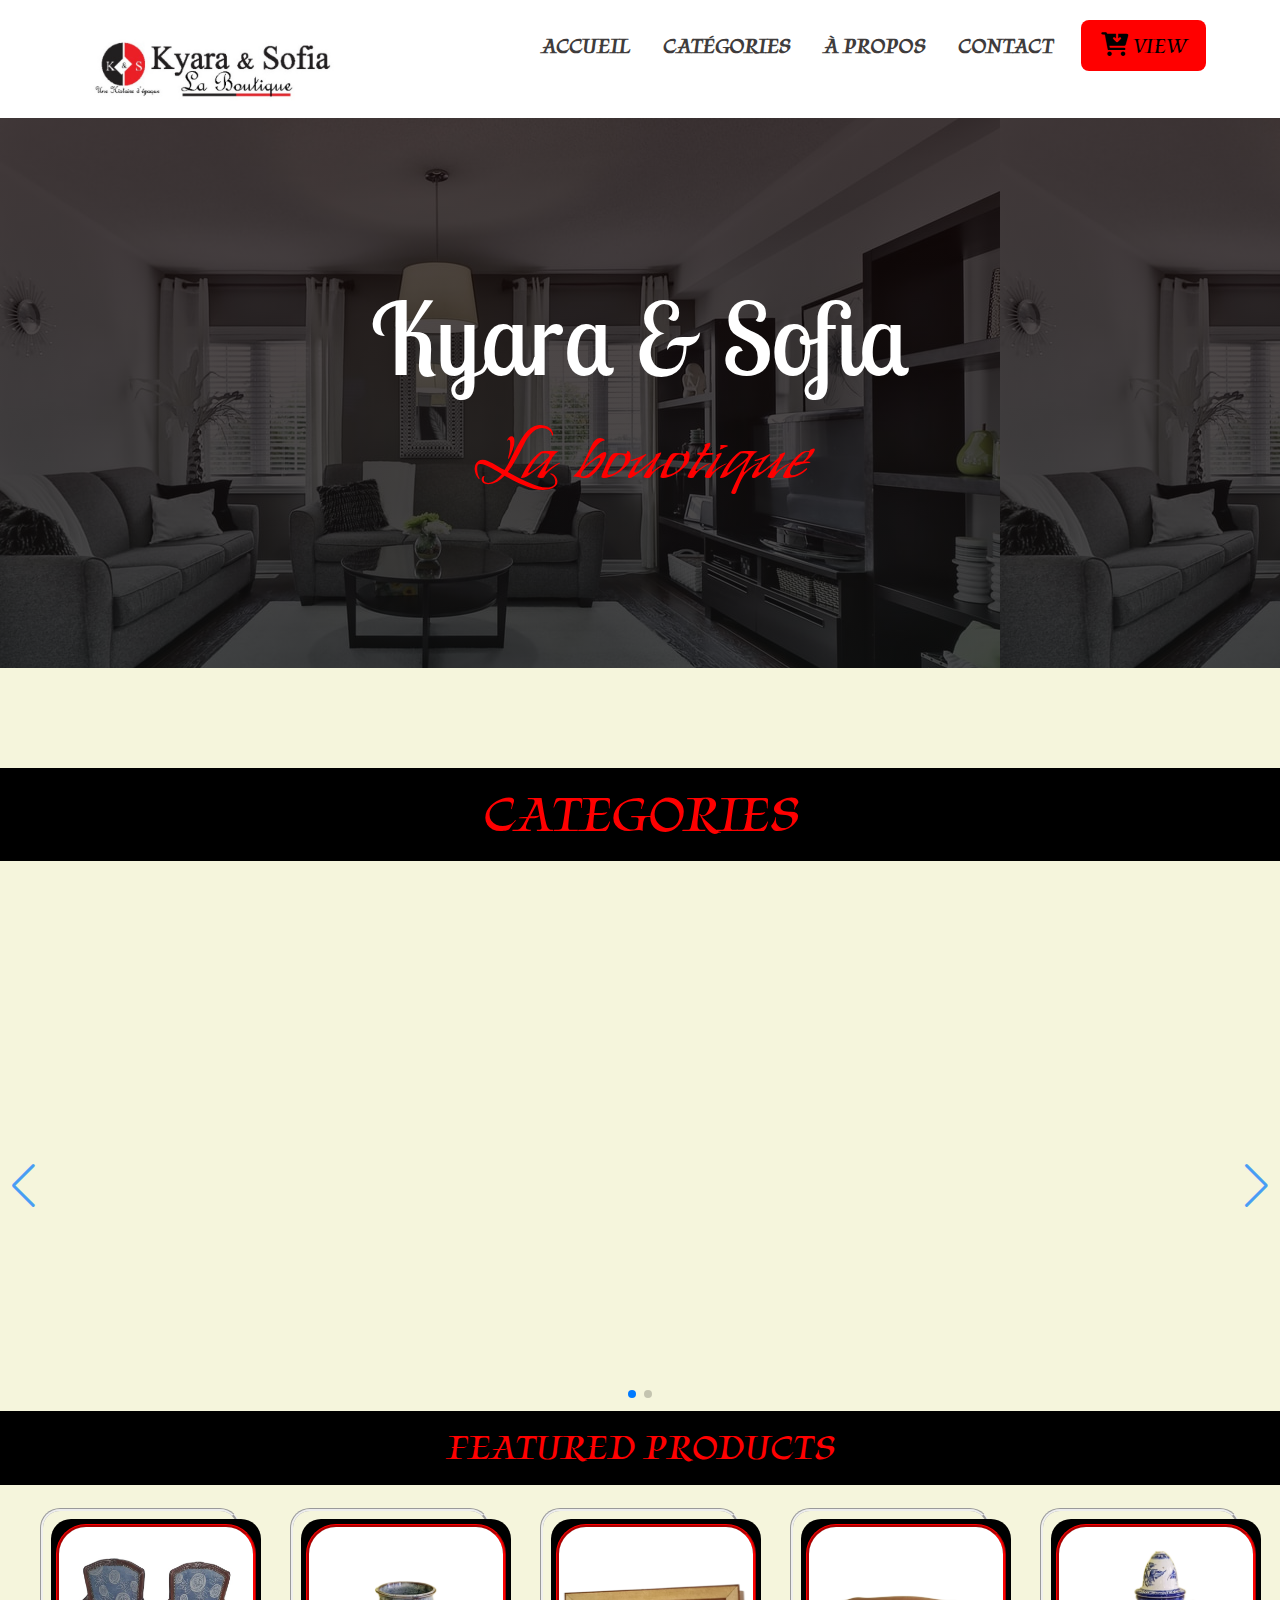
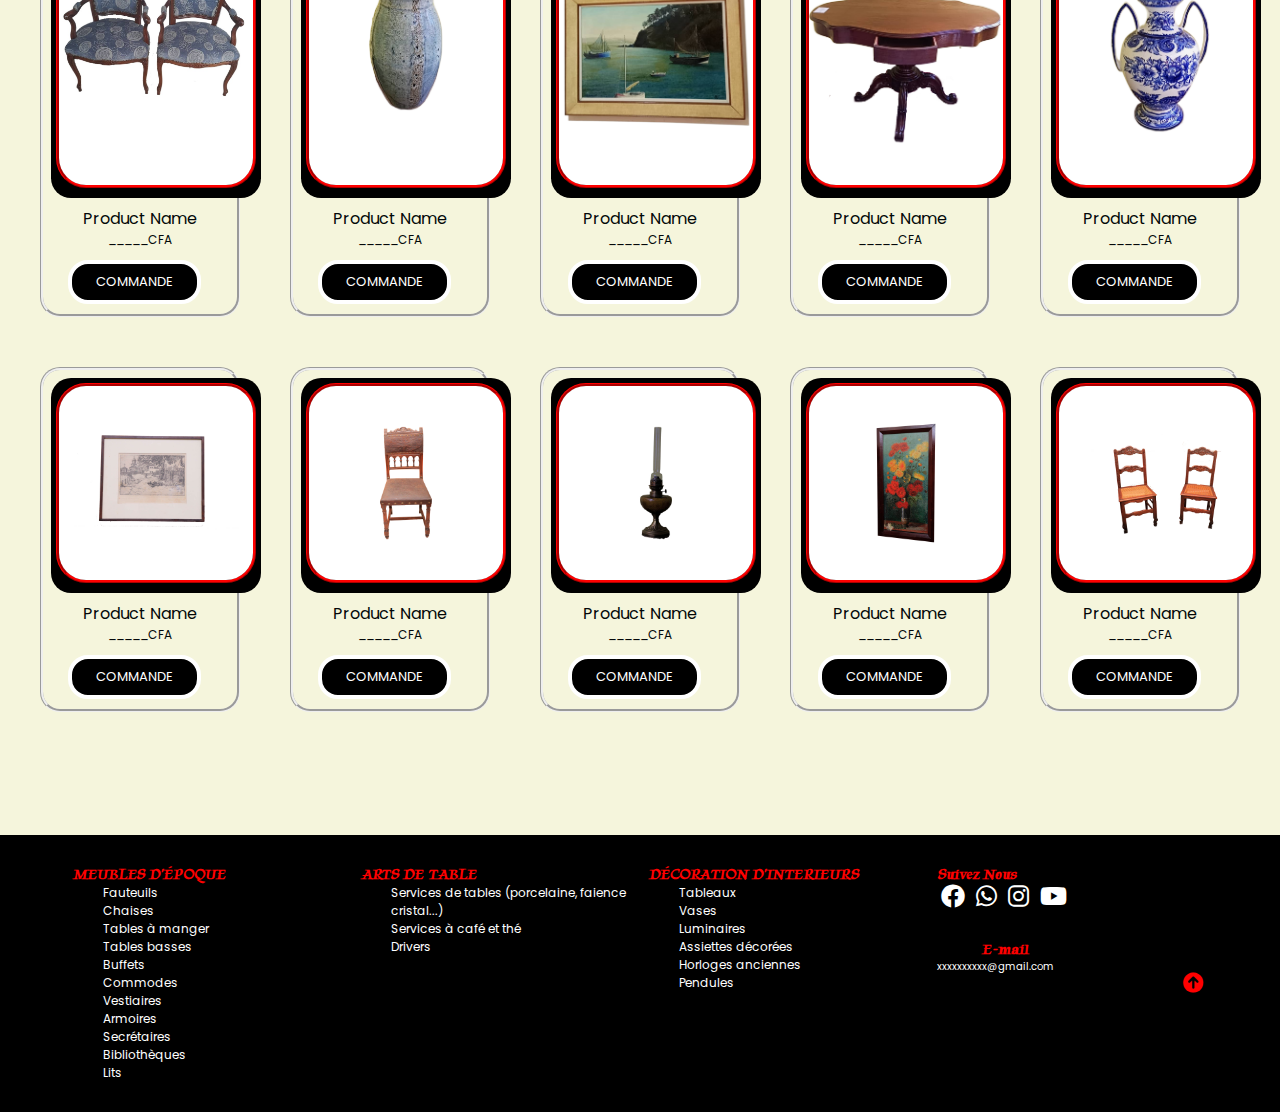
==== index.html @ edbf7913 "Updated Designs and created relevant pages" ====
<!DOCTYPE html>
<html lang="en"> 
<head>
    <meta charset="UTF-8">
    <meta http-equiv="X-UA-Compatible" content="IE=edge">
    <meta name="viewport" content="width=device-width, initial-scale=1.0">
    <title>kyara&Sofia</title>
    <link rel="preconnect" href="https://fonts.googleapis.com">
<link rel="preconnect" href="https://fonts.gstatic.com" crossorigin>
<link href="https://fonts.googleapis.com/css2?family=Tapestry&display=swap" rel="stylesheet">
    <link rel="preconnect" href="https://fonts.googleapis.com">
<link rel="preconnect" href="https://fonts.gstatic.com" crossorigin>
<link href="https://fonts.googleapis.com/css2?family=Lobster+Two:wght@700&family=My+Soul&display=swap" rel="stylesheet">
    <link rel="stylesheet" href="./css/globalStyles.css">
    <link href="./css/feat.css" rel="stylesheet">
      <!-- ===== Lightbox ===== -->
      <link rel="stylesheet" type="text/css" href="css/lightbox.min.css">
      <script type="text/javascript" src="js/lightbox-plus-jquery.min.js"></script>
     <!-- Font Awesome Icons -->
     <link rel="stylesheet" href="./css/all.css">
     <link rel="stylesheet" href="https://cdnjs.cloudflare.com/ajax/libs/font-awesome/4.7.0/css/font-awesome.min.css">
      <!-- ===== Link Swiper's CSS ===== -->
      <link rel="stylesheet" href="https://unpkg.com/swiper/swiper-bundle.min.css"/>

      <!-- ===== Fontawesome CDN Link ===== -->
      <link rel="stylesheet" href="https://cdnjs.cloudflare.com/ajax/libs/font-awesome/6.0.0-beta3/css/all.min.css"/>
    <!-- Font Awesome Icons -->
     <!-- aos library css  -->
  <link rel="stylesheet" href="https://unpkg.com/aos@next/dist/aos.css" />


</head>
<body>
    <div class="nav">
        <div class="container">
            <div class="nav__wrapper">
                <a href="index.html">
                    <img src="./img/logo.jpg" alt="anne shop">
                </a>
                <!-- /*-======================== navigation styling====================================== */ -->
                <nav>
                    <div class="nav__icon">
                        <svg
                                xmlns="http://www.w3.org/2000/svg"
                                width="24"
                                height="24"
                                viewBox="0 0 24 24"
                                fill="none"
                                stroke="currentColor"
                                stroke-width="2"
                                stroke-linecap="round"
                                stroke-linejoin="round"
                                class="feather feather-menu">
                                <line x1="3" y1="12" x2="21" y2="12" />
                                <line x1="3" y1="6" x2="21" y2="6" />
                                <line x1="3" y1="18" x2="21" y2="18" />
                       </svg>
                    </div>
                    <div class="nav__bgOverlay" ></div>

                    <ul class="nav__list" >


                    <div class="nav__close">
                        <svg
                                xmlns="http://www.w3.org/2000/svg"
                                width="24"
                                height="24"
                                viewBox="0 0 24 24"
                                fill="none"
                                stroke="currentColor"
                                stroke-width="2"
                                stroke-linecap="round"
                                stroke-linejoin="round"
                                class="feather feather-x">
                                <line x1="18" y1="6" x2="6" y2="18" />
                                <line x1="6" y1="6" x2="18" y2="18" />
                                </svg>
                    </div> 
                    <div class="nav__list__wrapper">
                       
                            <li><a href="index.html" class="nav__link">ACCUEIL</a></li>
                            <li><a href="categories.html" class="nav__link">CATÉGORIES</a></li>
                            <li><a href="about.html" class="nav__link">À PROPOS</a></li>
                            <li><a href="contact.html" class="nav__link">CONTACT</a></li>
                            <li><a href="./commande.html" class="btn primary-btn"><i class="fa fa-cart-arrow-down"style='font-size:24px'></i>&nbsp;VIEW</a></li>
                        
                    </div> 
                </ul>
                </nav>
            </div>
        </div>
    </div>
    <!-- <!-======================== navigation styling====================================== > -->
    


    <!-- ----------x---------- house--------x-------- -->
    <div class="body1">
      <div class="house" data-aos="fade-down"
      data-aos-easing="linear"
      data-aos-duration="1000">
      <p class="head">Kyara & Sofia</p>
      <p class="body"> La bouotique</p>
      
          
    </div>
  </div>
  

    <!-- ----------x---------- house --------x-------- -->


    
    <!-- ----------x---------- Blog Carousel --------x-------- -->

    <div class="cat-title">CATEGORIES</div> 
    <div class="space"></div>
    <section>
    
        <div class="swiper mySwiper container">
          <div class="swiper-wrapper content">
    
            <div class="swiper-slide card" data-aos="fade-right">
              <div class="card-content" >
                <div class="image" >
                  <img src="./pics/chairs/65.jpg" alt="">
                </div>
    
                <div class="media-icons">
                  <a href="commande.html"> <i class="fab fa-facebook" style='font-size:24px'></i></a> 
                  <a href="commande.html"></a><i class="fab fa-twitter" style='font-size:24px'></i></a> 
                 <a href="commande.html"><i class="fab fa-github" style='font-size:24px'></i></a> 
                </div>
    
                <div class="name-profession">
                  <a href="category-chairs.html"><span style="color: black;" class="name">FURNITURE</span></a>
                </div>
    
                <div class="rating">
                  <i class="fas fa-star"></i>
                  <i class="fas fa-star"></i>
                  <i class="fas fa-star"></i>
                  <i class="far fa-star"></i>
                  <i class="far fa-star"></i>
                </div>
    
                <div class="button">
                <a href="category-chairs.html"><i class="fa fa-cart-arrow-down"style='font-size:20px'></i>&nbsp;VIEW</a>
                </div>
              </div>
            </div>
            
            <div class="swiper-slide card" data-aos="fade-right">
              <div class="card-content" >
                <div class="image" >
                  <img src="./pics/vase/1.jpg" alt="">
                </div>
    
                <div class="media-icons">
                  <a href="commande.html"> <i class="fab fa-facebook" style='font-size:24px'></i></a> 
                  <a href="commande.html"></a><i class="fab fa-twitter" style='font-size:24px'></i></a> 
                 <a href="commande.html"><i class="fab fa-github" style='font-size:24px'></i></a> 
                </div>
    
                <div class="name-profession">
                  <a href="category-vase.html"><span style="color: black;" class="name">VASE</span></a>
                </div>
    
                <div class="rating">
                  <i class="fas fa-star"></i>
                  <i class="fas fa-star"></i>
                  <i class="fas fa-star"></i>
                  <i class="far fa-star"></i>
                  <i class="far fa-star"></i>
                </div>
    
                <div class="button">
                <a href="category-vase.html"><i class="fa fa-cart-arrow-down"style='font-size:20px'></i>&nbsp;VIEW</a>
                </div>
              </div>
            </div>


            <div class="swiper-slide card" data-aos="fade-right">
              <div class="card-content" >
                <div class="image" >
                  <img src="./pics/frames/41.jpg" alt="">
                </div>
    
                <div class="media-icons">
                  <a href="commande.html"> <i class="fab fa-facebook" style='font-size:24px'></i></a> 
                  <a href="commande.html"></a><i class="fab fa-twitter" style='font-size:24px'></i></a> 
                 <a href="commande.html"><i class="fab fa-github" style='font-size:24px'></i></a> 
                </div>
    
                <div class="name-profession">
                  <a href="category-frame.html"><span style="color: black;" class="name">WALL FRAMES</span></a>
                </div>
    
                <div class="rating">
                  <i class="fas fa-star"></i>
                  <i class="fas fa-star"></i>
                  <i class="fas fa-star"></i>
                  <i class="far fa-star"></i>
                  <i class="far fa-star"></i>
                </div>
    
                <div class="button">
                <a href="category-frame.html"><i class="fa fa-cart-arrow-down"style='font-size:20px'></i>&nbsp;VIEW</a>
                </div>
              </div>
            </div>


            <div class="swiper-slide card" data-aos="fade-right">
              <div class="card-content" >
                <div class="image" >
                  <img src="./img/FURNITURE 6.png" alt="">
                </div>
    
                <div class="media-icons">
                  <a href="commande.html"> <i class="fab fa-facebook" style='font-size:24px'></i></a> 
                  <a href="commande.html"></a><i class="fab fa-twitter" style='font-size:24px'></i></a> 
                 <a href="commande.html"><i class="fab fa-github" style='font-size:24px'></i></a> 
                </div>
    
                <div class="name-profession">
                  <a href="category-chairs.html"><span style="color: black;" class="name">CHAIRS</span></a>
                </div>
    
                <div class="rating">
                  <i class="fas fa-star"></i>
                  <i class="fas fa-star"></i>
                  <i class="fas fa-star"></i>
                  <i class="far fa-star"></i>
                  <i class="far fa-star"></i>
                </div>
    
                <div class="button">
                <a href="category-chairs.html"><i class="fa fa-cart-arrow-down"style='font-size:20px'></i>&nbsp;VIEW</a>
                </div>
              </div>
            </div>


            <div class="swiper-slide card" data-aos="fade-right">
              <div class="card-content" >
                <div class="image" >
                  <img src="./img/vase 5.png" alt="">
                </div>
    
                <div class="media-icons">
                  <a href="commande.html"> <i class="fab fa-facebook" style='font-size:24px'></i></a> 
                  <a href="commande.html"></a><i class="fab fa-twitter" style='font-size:24px'></i></a> 
                 <a href="commande.html"><i class="fab fa-github" style='font-size:24px'></i></a> 
                </div>
    
                <div class="name-profession">
                  <a href="category-vase.html"><span style="color: black;" class="name">VASE</span></a>
                </div>
    
                <div class="rating">
                  <i class="fas fa-star"></i>
                  <i class="fas fa-star"></i>
                  <i class="fas fa-star"></i>
                  <i class="far fa-star"></i>
                  <i class="far fa-star"></i>
                </div>
    
                <div class="button">
                <a href="category-vase.html"><i class="fa fa-cart-arrow-down"style='font-size:20px'></i>&nbsp;VIEW</a>
                </div>
              </div>
            </div>

            <div class="swiper-slide card" data-aos="fade-right">
              <div class="card-content" >
                <div class="image" >
                  <img src="./pics/frames/29.jpg" alt="">
                </div>
    
                <div class="media-icons">
                  <a href="commande.html"> <i class="fab fa-facebook" style='font-size:24px'></i></a> 
                  <a href="commande.html"></a><i class="fab fa-twitter" style='font-size:24px'></i></a> 
                 <a href="commande.html"><i class="fab fa-github" style='font-size:24px'></i></a> 
                </div>
    
                <div class="name-profession">
                  <a href="category-frame.html"><span style="color: black;" class="name">WALL FRAME</span></a>
                </div>
    
                <div class="rating">
                  <i class="fas fa-star"></i>
                  <i class="fas fa-star"></i>
                  <i class="fas fa-star"></i>
                  <i class="far fa-star"></i>
                  <i class="far fa-star"></i>
                </div>
    
                <div class="button">
                <a href="category-frame.html"><i class="fa fa-cart-arrow-down"style='font-size:20px'></i>&nbsp;VIEW</a>
                </div>
              </div>
            </div>

    
          </div>
        </div>
    
        <div class="swiper-button-next"></div>
          <div class="swiper-button-prev"></div>
          <div class="swiper-pagination"></div>
      </section>
<div></div>




    <!-- ----------x---------- Featured Products Carousel --------x-------- -->

  <div class="cat-featuredProducts">FEATURED PRODUCTS</div> 
  

  <section class="section1">
      
      <div class="category">

        <div class="product">
           <div class="image">
           <a href="./img/chair2.jpeg" data-lightbox="myGallery"><img src="./img/chair2.jpeg" alt="pic 1"></a>
            </div>
            <div class="productID" >Product Name</div>
            <div class="product-price">_____CFA</div>
            
            <div><a href="./commande.html" class="product-button">COMMANDE</a></div>
        </div>
        <div class="product">
          <div class="image">
          <a href="./img/vase4.png" data-lightbox="myGallery"><img src="./img/vase4.png" alt="pic 1"></a>
           </div>
           <div class="productID" >Product Name</div>
           <div class="product-price">_____CFA</div>
           
           <div><a href="./commande.html" class="product-button">COMMANDE</a></div>
        </div>        
        <div class="product">
            <div class="image">
            <a href="./img/tableau 8.png" data-lightbox="myGallery"><img src="./img/tableau 8.png" alt="pic 1"></a>
            </div>
            <div class="productID" >Product Name</div>
            <div class="product-price">_____CFA</div>
            
            <div><a href="./commande.html" class="product-button">COMMANDE</a></div>
        </div>        
        <div class="product">
          <div class="image">
          <a href="./img/FURNITURE 3.png" data-lightbox="myGallery"><img src="./img/FURNITURE 3.png" alt="pic 1"></a>
          </div>
          <div class="productID" >Product Name</div>
          <div class="product-price">_____CFA</div>
          
          <div><a href="./commande.html" class="product-button">COMMANDE</a></div>
        </div>        
        <div class="product">
          <div class="image">
          <a href="./img/vase 5.png" data-lightbox="myGallery"><img src="./img/vase 5.png" alt="pic 1"></a>
          </div>
          <div class="productID" >Product Name</div>
          <div class="product-price">_____CFA</div>
          
          <div><a href="./commande.html" class="product-button">COMMANDE</a></div>
        </div>        
        <div class="product">
          <div class="image">
          <a href="./pics/frames/10.jpg" data-lightbox="myGallery"><img src="./pics/frames/10.jpg" alt="pic 1"></a>
          </div>
          <div class="productID" >Product Name</div>
          <div class="product-price">_____CFA</div>
          
          <div><a href="./commande.html" class="product-button">COMMANDE</a></div>
        </div>        
        <div class="product">
          <div class="image">
          <a href="./pics/chairs/66.jpg" data-lightbox="myGallery"><img src="./pics/chairs/66.jpg" alt="pic 1"></a>
          </div>
          <div class="productID" >Product Name</div>
          <div class="product-price">_____CFA</div>
          
          <div><a href="./commande.html" class="product-button">COMMANDE</a></div>
        </div>        
        <div class="product">
          <div class="image">
          <a href="./pics/vase/48.jpg" data-lightbox="myGallery"><img src="./pics/vase/48.jpg" alt="pic 1"></a>
          </div>
          <div class="productID" >Product Name</div>
          <div class="product-price">_____CFA</div>
          
          <div><a href="./commande.html" class="product-button">COMMANDE</a></div>
        </div>        
        <div class="product">
          <div class="image">
          <a href="./pics/frames/21.jpg" data-lightbox="myGallery"><img src="./pics/frames/21.jpg" alt="pic 1"></a>
          </div>
          <div class="productID" >Product Name</div>
          <div class="product-price">_____CFA</div>
          
          <div><a href="./commande.html" class="product-button">COMMANDE</a></div>
        </div>
        <div class="product">
          <div class="image">
          <a href="./pics/chairs/69.jpg" data-lightbox="myGallery"><img src="./pics/chairs/69.jpg" alt="pic 1"></a>
          </div>
          <div class="productID" >Product Name</div>
          <div class="product-price">_____CFA</div>
          
          <div><a href="./commande.html" class="product-button">COMMANDE</a></div>
        </div>
        
      </div>
 
  </section>







<!-- -------------x------------- Footer --------------------x------------------- -->
    <footer class="footer">
        <div class="container">
            <div class="about-us" >
                <h2>MEUBLES D'ÉPOQUE</h2>
                <div>
                     <ul class="meubles">
                         <li>Fauteuils</li>
                         <li>Chaises</li>
                         <li>Tables  à manger</li>
                         <li>Tables basses</li>
                         <li>Buffets</li>
                         <li>Commodes</li>
                         <li>Vestiaires</li>
                         <li>Armoires </li>
                         <li>Secrétaires</li>
                         <li>Bibliothèques</li>
                         <li>Lits</li>
                     </ul>
               </div>
                
            </div>
            <div class="newsletter" >
                <h2>ARTS DE TABLE</h2>
                <ul>
                    <li>Services de tables (porcelaine, faience cristal...)</li>
                    <li>Services à café et thé  </li>
                    <li>Drivers</li>
                </ul>
            </div>
            <div class="instagram" >
                <h2>DÉCORATION D'INTERIEURS</h2>
                <div >
                   <ul>
                       <li>Tableaux</li>
                       <li>Vases</li>
                       <li>Luminaires</li>
                       <li>Assiettes décorées</li>
                       <li>Horloges anciennes</li>
                       <li>Pendules</li>
                   </ul>
                </div>
            </div>
            <div class="follow" >
                <h2>Suivez Nous</h2>
               
                <div>
                    <i class="fab fa-facebook" style='font-size:24px'></i>
                    <i class="fab fa-whatsapp"style='font-size:24px'></i>
                    <i class="fab fa-instagram" style='font-size:24px'></i>
                    <i class="fab fa-youtube" style='font-size:24px'></i>
                </div>
                <h2 class="email">E-mail</h2>
                <div>xxxxxxxxxx@gmail.com</div>
            </div>
        </div>
       
        <div class="move-up">
            <span style="color: black;"><i class="fa fa-arrow-circle-up fa-2x" style="color: red;"></i></span>
        </div>
    </footer>

    <!-- -------------x------------- Footer --------------------x------------------- -->
    
    <!-- Swiper JS -->
  <script src="https://unpkg.com/swiper/swiper-bundle.min.js"></script>

  <!-- Initialize Swiper -->
  <script src="https://unpkg.com/swiper/swiper-bundle.min.js"></script>

      <!-- aos scripts -->
      <script src="https://unpkg.com/aos@next/dist/aos.js"></script>
  <!-- Jquery Library file -->
  <script src="./js/Jquery3.4.1.min.js"></script>
  
    <script src="./js/index.js"></script>
      <!-- Swiper JS -->
  
</body>
</html>
---- css/globalStyles.css ----
@import url('https://fonts.googleapis.com/css2?family=Poppins:wght@500;600&family=Raleway:wght@400;500;600&display=swap');
html {
	font-size: 10px;
	
} 
body {
	background: beige;
	overflow-x: hidden;
	visibility: visible;
} 
section {
	padding: 100px 0;
}
@media only screen and (max-width: 767px) {
	section {
		padding: 50px 0;
	}
}
.container {
	max-width: 1200px;
	width: 90%;
	margin: 0 auto;
}
:root {
	--green-1: #26643b;
	--green-2: #a2de96;
	--lightGreen-1: #d6e5d8;
	--lightGreen-2: #f5fcf4;
	--black-1: #3b413a;
	--black-2: #3f3c3c;
	--black-3: #5b6359;
	--white-1: #e8e8e8;
}
img {
	width: 100%;
	height: 100%;
	object-fit: contain;
}
h1,
h2,
h3,
h4 {
	font-family: 'Tapestry', cursive;
}
p {
	font-family: Raleway;
	font-weight: 400;
	line-height: 1.4em;
	font-size: 1.8rem;
}
a {
	display: inline-block;
	text-decoration: none;
  
}
button{
  cursor: pointer;
}
 
div i {
  cursor: pointer;
}

button:hover{
  background-image: linear-gradient(90deg, 
  #00C0FF 0%, #FFCF00 49%, #FC4F4F 80%, 
  #00C0FF 100%);
  animation:slidebg 5s linear infinite;
color: black;
cursor: pointer;
}

/*-======================== navigation styling====================================== */
.nav{
    padding:0;
    padding-top: 2rem;
    position: sticky;
    z-index: 99;
    width: 100%;
    top: 0; 
    background: rgb(255, 255, 255);
    
}
.nav .container img{
	width: 30rem;
	
}
.nav__icon,
.nav__close,
.nav__bgOverlay {
	display: none;
} 
.nav__wrapper {
	display: flex;
	justify-content: space-between;
}
.nav__list li {
	display: inline-block;
	color: red;
  margin: 0 1rem;

}
.nav__list .nav__link {
	font-size: 20px;
  font-weight: 600;
	font-family: 'Tapestry', cursive;
	color: var(--black-2);
	padding: 0.5rem;
  
}


.nav__list li:hover .nav__link {
color: rgb(255, 30, 0) ;
}
.btn {
	color: var(--green-1);
	font-family: Poppins;
	font-weight: 300;
	border-radius: 8px;
	font-size: 2rem !important;
	padding: 1.2rem 2rem;
}
.btn:hover{
    background-image: linear-gradient(90deg, 
    #00C0FF 0%, #FFCF00 49%, #FC4F4F 80%, 
    #00C0FF 100%);
    animation:slidebg 5s linear infinite;
	color: black;
 }
.primary-btn {
	color: black;
	background: red;
  font-family: 'Tapestry', cursive;

}




@media only screen and (max-width: 768px) {
	.nav {
		position: sticky;
		/* overflow-x: scroll; */
	}
	.nav__icon {
		display: block;
	}
	.nav__icon svg,
	.nav__close svg {
	cursor: pointer;
		height: 30px;
		width: 30px;
	}
	.nav__close {
		display: block;
		position: absolute;
		color: red;
		right: 1rem;
		top: 1rem;
		cursor: pointer;
	}


    .nav__list {
		z-index: 1000;
		position: absolute; 
		left: 100%;
		top: 0;
		height: 100vh;
		width: 70%;
		background: var(--lightGreen-1);
		display: flex;
		align-items: center;
		justify-content: flex-end;
		padding-right: 2rem;
		transform: translate(0%);
		overflow: hidden;
		transition: 0.3s ease-in transform;
        margin-top : 2rem;
	}


    .nav__list.show { 
		transform: translate(-100%);
	}
    .nav__list li {
		display: block;
		text-align: right;
		margin-bottom: 2rem;
	}
    .nav__list a {
		font-size: 1.6rem;
	}


    .nav__bgOverlay {
		position: absolute;
		left: 0;
		top: 0;
		z-index: 1000;
		height: 100vh;
		width: 100%;
		background: rgba(18, 24, 14, 0.808);
		display: none;
	}
	


    

}


/* ==========================navigation styling================================================= */


/* <!-- ----------x---------- house--------x-------- --> */

.body1{
  height: 550px;
  max-width: 100%;
  background-image: linear-gradient(rgba(17, 4, 4, 0.75),rgba(14, 15, 15, 0.75)),url(./house.jpg);
  margin-top: 0;
  margin-bottom: 10em;


}


.body1  .house .head{
padding-top: 15rem;
  
  font-weight: 500px;
 font-size: 100px;
  text-align: center;
color:white;
font-family: 'Lobster Two', cursive;

}



.body1  .house .body{
  
  font-family: 'My Soul', cursive;
  font-size: 70px;
  color: red;
  text-align: center;
}


@media only screen and (max-width: 768px) {

.body1 .house .body{
  font-size: 50px;
}

.body1  .house .head{
  font-weight: 250px;
  font-size: 70px;
}

}
/* <!-- ----------x---------- house--------x-------- --> */




/* --------------- Blog Carousel ------------ */
/* === Google Font Import - Poppins === */
@import url('https://fonts.googleapis.com/css2?family=Poppins:wght@300;400;500;600;700&display=swap');

*{
  margin: 0;
  padding: 0;
  box-sizing: border-box;
  font-family: 'Poppins', sans-serif;
}


section{
  position: relative;  
  height: 450px;
  width: 100%;
  display: flex;
  align-items: center;

 
}



.swiper{
  width: 80%;
margin-top: 5em;
margin-bottom: 13rem;
 
}

.card{
  position: relative;
  background: #fff;
  border-radius: 20px;
  margin: 20px 0;
  
}

.card::before{
  content: "";
  position: absolute;
  height: 65%;
  width: 100%;
  background: #0c0a0a;
  border-radius: 20px 20px 0 0;
  
}

.card .card-content{
  display: flex;
  flex-direction: column;
  align-items: center;
  padding: 10px;
  position: relative;
  z-index: 100;
}

section .card .image{
  height: 245px;
  width: 200px;
  border-radius: 5%;
  
}

section .card .image img{
  height: 100%;
  width: 100%;
  object-fit: cover;
  border-radius: 50%;
  border: 3px solid #fff;
}

.card .media-icons{
  position: absolute;
  top: 10px;
  right: 20px;
  display: flex;
  flex-direction: column;
  align-items: center;
  
}

.card .media-icons i{
  color: #fff;
  opacity: 0.6;
  margin-top: 10px;
  transition: all 0.3s ease;
  cursor: pointer;
}

.card .media-icons i:hover{
  opacity: 1;
}

.card .name-profession{
  display: flex;
  flex-direction: column;
  align-items: center;
  margin-top: 15px;
 
} 

.name-profession .name{
  font-size: 20px;
  font-weight: 600;
  padding-top: 30px;
}

.name-profession .profession{
  font-size:15px;
  font-weight: 500;
}

.card .rating{
  display: flex;
  align-items: center;

  justify-content: center;
  margin-top: 5px;
}

.card .rating i{
  font-size: 18px;
  margin: 0 2px;
  color: #fc0404;
}

.card .button{
  width: 100%;
  display: flex;
  justify-content: space-around;
  margin-top: 20px;
}

.card .button a{
  background: #0b0b0c;
  outline: none;
  border: none;
  color: #fff;
  padding: 8px 22px;
  border-radius: 20px;
  font-size: 14px;
  justify-content: center;
  margin: auto;
  transition: all 0.3s ease;
  cursor: pointer;

}
.card .button a button{
  cursor: pointer;
}

.button button:hover{
  background: #030107;
}

.swiper-pagination{
  position: absolute;
  padding-top: 50px;
}

.swiper-pagination-bullet{
  height: 7px;
  width: 26px;
  border-radius: 25px;
  background: #09070c;
}

.swiper-button-next, .swiper-button-prev{
  opacity: 0.7;
  color: #07010e;
  transition: all 0.3s ease;
}
.swiper-button-next:hover, .swiper-button-prev:hover{
  opacity: 1;
  color: #06020c;
}


/* -------x------- Blog Carousel -----x------ */
/* ----------------- Footer --------------------- */

footer.footer{
  height: 100%;
  background: black;
  color: white;
  position: relative;
  margin-top: 30rem;
  /*margin-top: 150rem;*/
  bottom: 0;
}

footer.footer .container{
  display: grid;
  grid-template-columns: repeat(4,2fr);
}

footer.footer .container > div{
  flex-grow: 1;
  flex-basis: 0;
  padding: 3rem .9rem;
}

footer.footer .container h2{
  color: red;
font: size 15px;;
}


footer li{

font-size: 12px !important;
text-decoration: none;list-style: none;
padding-left: 3rem;
}



footer.footer .newsletter .form-element span{
  background: var(--sky);
  padding: .5rem .7rem;
  cursor: pointer;
}



footer.footer .follow div i{
  color: var(--white);
  padding: 0 .4rem;
}

footer.footer .rights{
  justify-content: center;
  font-family: var(--Josefin);
}

footer.footer .rights h4 a{
  color: var(--white);
}

footer.footer .move-up{
  position: absolute;
  right: 6%;
  top: 50%;
}

footer.footer .move-up span{
  color: var(--midnight);
}

footer.footer .move-up span:hover{
  color: var(--white);
  cursor: pointer;
}

.meubles li{

font-size: 1rem;
text-decoration: none;


}

@media only screen and (max-width: 520px){
  main .blog{
      height: 125vh;
  }

  .site-content .post-content > .post-image .post-info{
      display: none;
  }

  footer.footer .container > div{
      padding:  1rem .9rem !important;
      
  }

  footer .rights{
      padding: 0 1.4rem;
      text-align: center;
  }

  nav .toggle-collapse{
      width: 80% !important;
  }
  footer.footer .container{
    grid-template-columns: repeat(2, 1fr);
}

footer.footer .container > div{
  padding:  1rem .9rem !important;
}

footer .rights{
  padding: 0 1.4rem;
  text-align: center;
}

}
.email{
margin-top: 2em;
padding-left: 3em;
font-family: 'Tapestry', cursive;

}
.emaill{
font-size: 1rem;
}
/* ---------x------- Footer ----------x---------- */
---- css/feat.css ----
/* <!-- <!-======================== categories styling====================================== > --> */
.section{

    justify-content: center;
    margin-top: 100rem;
  }

.section1{

    justify-content: center;
    margin-top: 20rem;
  }

.section2{

    justify-content: center;
    margin-top: 65rem;
    margin-bottom: 65rem;
  }
  
  .category{
    display: grid;
    grid-template-columns: repeat(5, 1fr);
    grid-gap: 5rem;
    
  }
  
  
  .category .product .image img{
    border-radius: 30px;
    width: 200px;
    border-color: rgb(255, 0, 0);
    border-style: ridge;
  } 

  .category .product .product-price{
    color: #030809;
    font-size: 12px;
  }

.category .product .productID{
    color: #030809;
    font-size: 16px;
  }
  
  .category .product .frame_gallery .img {
    border-radius: 50px;
    border-color: red;
    width: 530px;
    padding: 50px;
  }

  .category .product{
    border-radius: 20px;
    width: 200px;
    border-style: groove;
   
  }

  .category .product-card{
    box-shadow: rgba(0, 0, 0, 0.24) 0px 3px 8px;
      width: 300px;
      background: #ecedef;
      padding: 40px;
      position: absolute;
      left: 50%;
      top: 50%;
      transform: translate(-50%,-50%);
      text-transform: uppercase;
      border-radius: 20px;
    }

    .product-card h1{
      font-size: 22px;
      margin-bottom: 4px;
    }
    .product-card p{
      font-size: 13px;
      color: #bbb;
    }

  .category .product .product-button{
    margin-left: auto;
    color: #ffffff;
    text-decoration: none;
    border: 4px solid;
    padding: 8px 24px;
    border-radius: 20px;
    transition: .4s linear;
    bottom: auto;
    font-size: small;
  }
  
  .category .product:hover{
    transform: scale(1.2);
  }
  
  section .category .product>div{
    text-align: center;
  }
  
  section .category .product div a{
    justify-content: center;
    text-decoration: none;
    background-color: black;
    border-radius: 20px;
    color: white;
    padding: .5rem;
    margin: 0.8em;
    
  }
  .vasespace{
    margin-bottom: 125rem;
  }
  .framespace{
    margin-bottom: 145rem;
  }
  .chairspace{
    margin-bottom: 0rem;
  }
  .space1{
    margin-top: 10rem;
  }
  .space{
      margin-bottom: 10rem;
  }
  .space2{
    margin-bottom: 5rem;
}
  
  section .category .product div a:hover{
    background-image: linear-gradient(90deg, 
    #00C0FF 0%, #FFCF00 49%, #FC4F4F 80%, 
    #00C0FF 100%);
    animation:slidebg 5s linear infinite;
  color: black;
  }


  .cat-title{
    position: sticky;
    font-size: 2rem;
    z-index: 99;
    text-align: center;
    color: rgb(255, 0, 0);
    font-family: 'Tapestry', cursive;
    background-color: black;
    padding: 1.5rem;
    margin-bottom: 0rem !important;
   
  }

  
  .cat-featuredProducts{
    position: relative;
    font-size: 3.5rem;
    text-align: center;
    color: rgb(255, 0, 0);
    font-family: 'Tapestry', cursive;
    background-color: black;
    padding: 1.5rem;
    margin-bottom: 0rem !important;
   
    
  }
  
  
  .price1{
    color: green;
    font-size: 1.5rem;
    margin: 0.4em;
  }
  
  
  
  .price2{
    color: rgb(251, 2, 2);
    text-decoration: line-through;
  }
  
  

  
  @media only screen and (max-width: 768px) {
    .category{
     
    display: grid;
    grid-template-columns: repeat(3, 1fr);
    grid-gap: 3rem;
    margin-top: 80rem;
    margin-bottom: 40rem;
  
    
    }
  
  
    .category .product .image img{
      border-radius: 20px;
      width: 100px;
     border-color: rgb(255, 0, 0);
      border-style: ridge;
    } 
    .category .product{
      border-radius: 20px;
   
      width: 160px;
      border-style: groove;
     
    }
    
  }
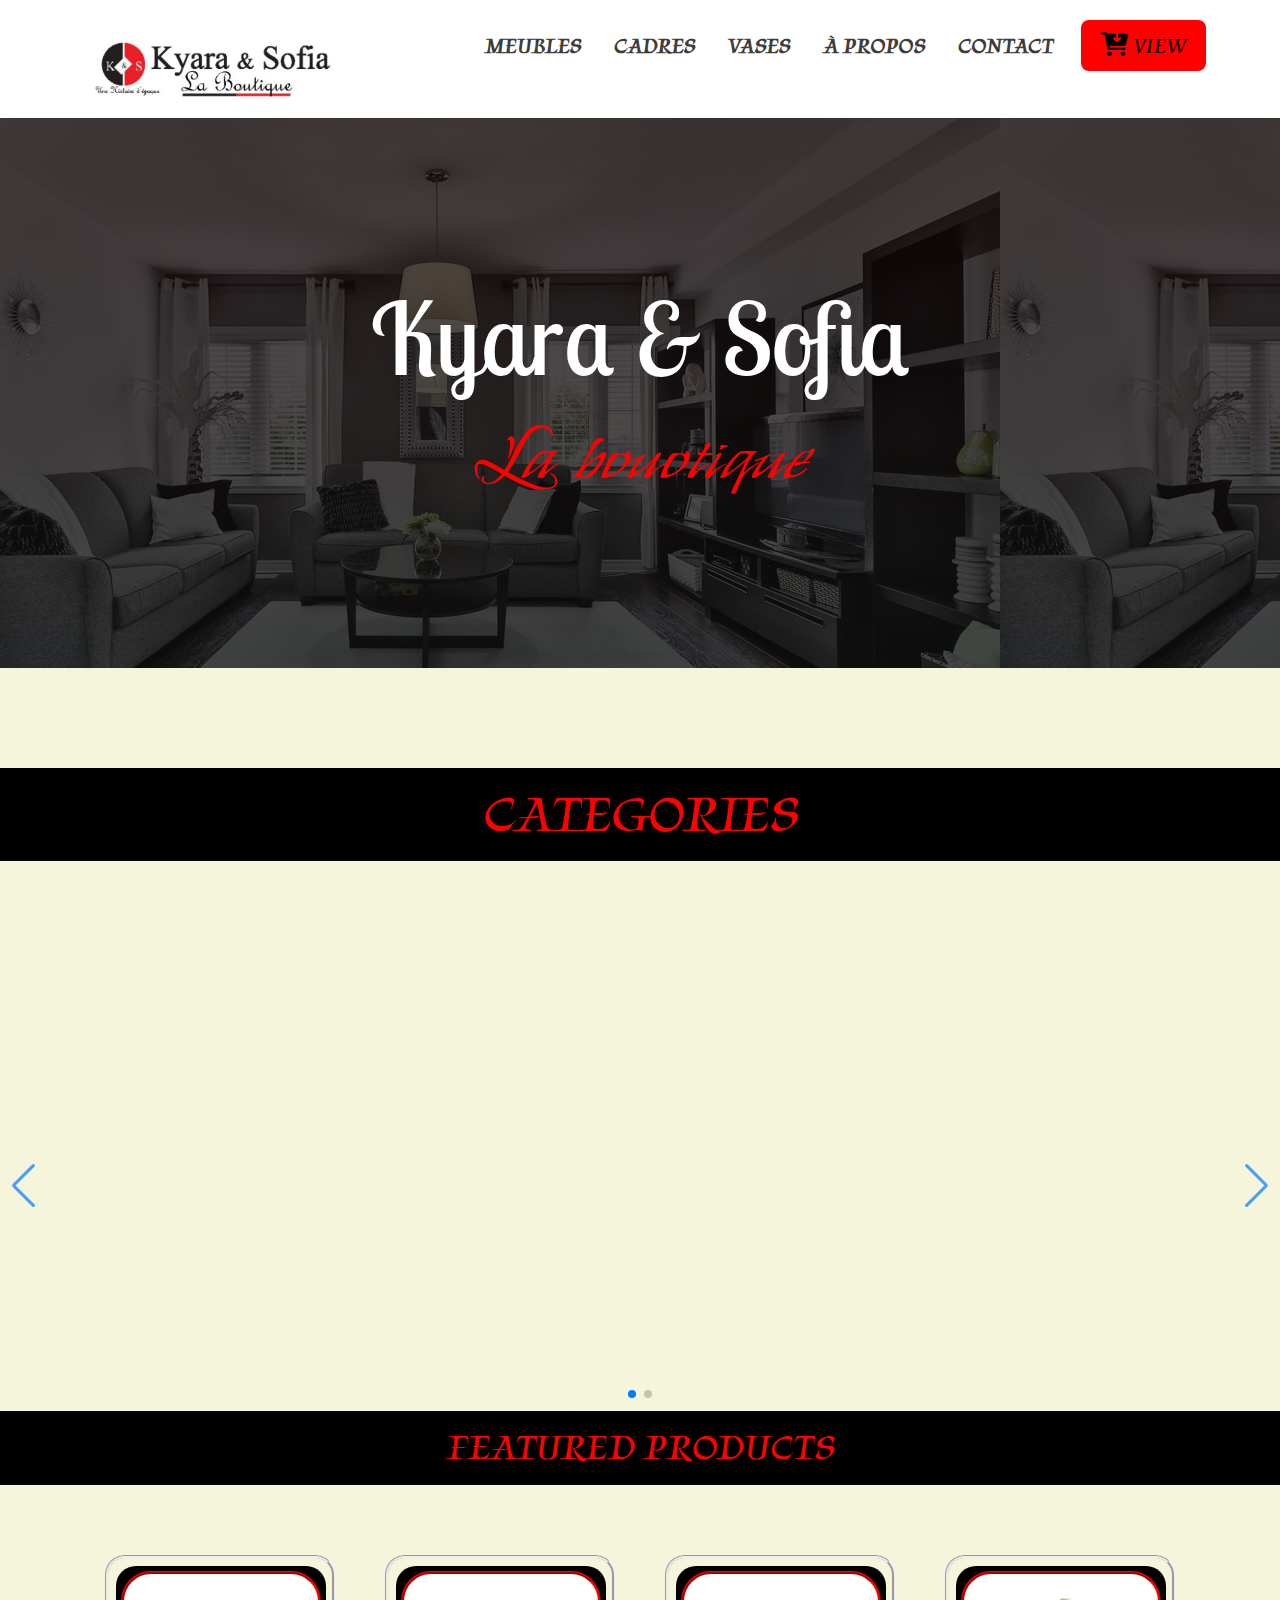
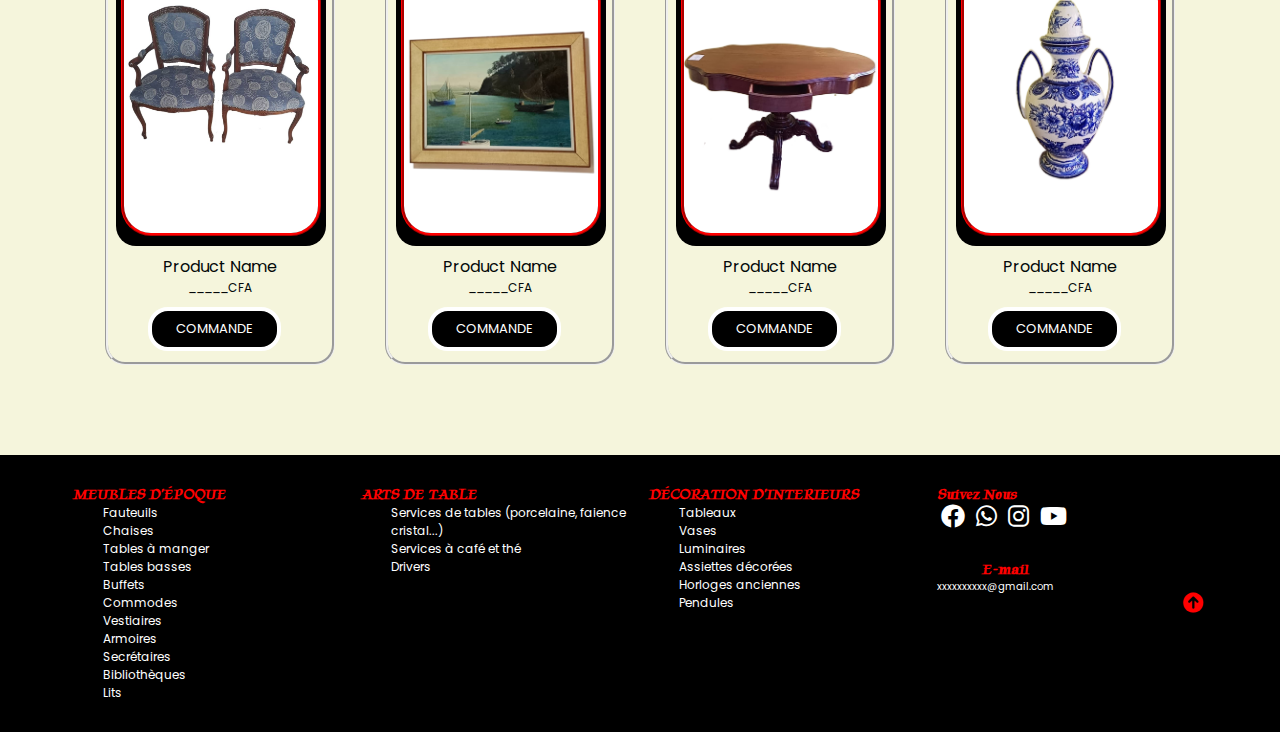
==== commit fa11cd8c: "Adjusted mobile (<600px screen) responsivity" ====
--- a/index.html
+++ b/index.html
@@ -1,7 +1,7 @@
 <!DOCTYPE html>
 <html lang="en"> 
 <head>
-    <meta charset="UTF-8">
+    <meta charset="UTF-8"> 
     <meta http-equiv="X-UA-Compatible" content="IE=edge">
     <meta name="viewport" content="width=device-width, initial-scale=1.0">
     <title>kyara&Sofia</title>
@@ -79,8 +79,9 @@
                     </div> 
                     <div class="nav__list__wrapper">
                        
-                            <li><a href="index.html" class="nav__link">ACCUEIL</a></li>
-                            <li><a href="categories.html" class="nav__link">CATÉGORIES</a></li>
+                            <li><a href="category-chairs.html" class="nav__link">MEUBLES</a></li>
+                            <li><a href="category-frame.html" class="nav__link">CADRES</a></li>
+                            <li><a href="category-vase.html" class="nav__link">VASES</a></li>
                             <li><a href="about.html" class="nav__link">À PROPOS</a></li>
                             <li><a href="contact.html" class="nav__link">CONTACT</a></li>
                             <li><a href="./commande.html" class="btn primary-btn"><i class="fa fa-cart-arrow-down"style='font-size:24px'></i>&nbsp;VIEW</a></li>
@@ -195,7 +196,7 @@
                 </div>
     
                 <div class="name-profession">
-                  <a href="category-frame.html"><span style="color: black;" class="name">WALL FRAMES</span></a>
+                  <a href="category-frame.html"><span style="color: black;" class="name"> FRAMES </span></a>
                 </div>
     
                 <div class="rating">
@@ -226,7 +227,7 @@
                 </div>
     
                 <div class="name-profession">
-                  <a href="category-chairs.html"><span style="color: black;" class="name">CHAIRS</span></a>
+                  <a href="category-chairs.html"><span style="color: black;" class="name">FURNITURE</span></a>
                 </div>
     
                 <div class="rating">
@@ -287,7 +288,7 @@
                 </div>
     
                 <div class="name-profession">
-                  <a href="category-frame.html"><span style="color: black;" class="name">WALL FRAME</span></a>
+                  <a href="category-frame.html"><span style="color: black;" class="name"> FRAMES </span></a>
                 </div>
     
                 <div class="rating">
@@ -335,15 +336,7 @@
             
             <div><a href="./commande.html" class="product-button">COMMANDE</a></div>
         </div>
-        <div class="product">
-          <div class="image">
-          <a href="./img/vase4.png" data-lightbox="myGallery"><img src="./img/vase4.png" alt="pic 1"></a>
-           </div>
-           <div class="productID" >Product Name</div>
-           <div class="product-price">_____CFA</div>
-           
-           <div><a href="./commande.html" class="product-button">COMMANDE</a></div>
-        </div>        
+      
         <div class="product">
             <div class="image">
             <a href="./img/tableau 8.png" data-lightbox="myGallery"><img src="./img/tableau 8.png" alt="pic 1"></a>
@@ -371,57 +364,11 @@
           
           <div><a href="./commande.html" class="product-button">COMMANDE</a></div>
         </div>        
-        <div class="product">
-          <div class="image">
-          <a href="./pics/frames/10.jpg" data-lightbox="myGallery"><img src="./pics/frames/10.jpg" alt="pic 1"></a>
-          </div>
-          <div class="productID" >Product Name</div>
-          <div class="product-price">_____CFA</div>
-          
-          <div><a href="./commande.html" class="product-button">COMMANDE</a></div>
-        </div>        
-        <div class="product">
-          <div class="image">
-          <a href="./pics/chairs/66.jpg" data-lightbox="myGallery"><img src="./pics/chairs/66.jpg" alt="pic 1"></a>
-          </div>
-          <div class="productID" >Product Name</div>
-          <div class="product-price">_____CFA</div>
-          
-          <div><a href="./commande.html" class="product-button">COMMANDE</a></div>
-        </div>        
-        <div class="product">
-          <div class="image">
-          <a href="./pics/vase/48.jpg" data-lightbox="myGallery"><img src="./pics/vase/48.jpg" alt="pic 1"></a>
-          </div>
-          <div class="productID" >Product Name</div>
-          <div class="product-price">_____CFA</div>
-          
-          <div><a href="./commande.html" class="product-button">COMMANDE</a></div>
-        </div>        
-        <div class="product">
-          <div class="image">
-          <a href="./pics/frames/21.jpg" data-lightbox="myGallery"><img src="./pics/frames/21.jpg" alt="pic 1"></a>
-          </div>
-          <div class="productID" >Product Name</div>
-          <div class="product-price">_____CFA</div>
-          
-          <div><a href="./commande.html" class="product-button">COMMANDE</a></div>
-        </div>
-        <div class="product">
-          <div class="image">
-          <a href="./pics/chairs/69.jpg" data-lightbox="myGallery"><img src="./pics/chairs/69.jpg" alt="pic 1"></a>
-          </div>
-          <div class="productID" >Product Name</div>
-          <div class="product-price">_____CFA</div>
-          
-          <div><a href="./commande.html" class="product-button">COMMANDE</a></div>
-        </div>
+
         
       </div>
  
   </section>
-
-
 
 
 
--- a/css/globalStyles.css
+++ b/css/globalStyles.css
@@ -31,6 +31,8 @@
 	--black-3: #5b6359;
 	--white-1: #e8e8e8;
 }
+
+
 img {
 	width: 100%;
 	height: 100%;
@@ -289,8 +291,6 @@
  
 }
 
-
-
 .swiper{
   width: 80%;
 margin-top: 5em;
@@ -455,7 +455,7 @@
   background: black;
   color: white;
   position: relative;
-  margin-top: 30rem;
+  margin-top: 7rem;
   /*margin-top: 150rem;*/
   bottom: 0;
 }
@@ -531,7 +531,7 @@
 
 }
 
-@media only screen and (max-width: 520px){
+@media only screen and (max-width: 600px){
   main .blog{
       height: 125vh;
   }
@@ -542,6 +542,7 @@
 
   footer.footer .container > div{
       padding:  1rem .9rem !important;
+      
       
   }
 
@@ -555,6 +556,8 @@
   }
   footer.footer .container{
     grid-template-columns: repeat(2, 1fr);
+    margin-top: 400px;
+
 }
 
 footer.footer .container > div{
--- a/css/feat.css
+++ b/css/feat.css
@@ -8,7 +8,7 @@
 .section1{
 
     justify-content: center;
-    margin-top: 20rem;
+    margin-top: 5rem;
   }
 
 .section2{
@@ -20,7 +20,7 @@
   
   .category{
     display: grid;
-    grid-template-columns: repeat(5, 1fr);
+    grid-template-columns: repeat(4, 1fr);
     grid-gap: 5rem;
     
   }
@@ -52,7 +52,7 @@
 
   .category .product{
     border-radius: 20px;
-    width: 200px;
+    width: 230px;
     border-style: groove;
    
   }
@@ -110,13 +110,13 @@
     
   }
   .vasespace{
-    margin-bottom: 125rem;
+    margin-bottom: 168rem;
   }
   .framespace{
-    margin-bottom: 145rem;
+    margin-bottom: 180rem;
   }
   .chairspace{
-    margin-bottom: 0rem;
+    margin-bottom: 70rem;
   }
   .space1{
     margin-top: 10rem;
@@ -140,7 +140,6 @@
   .cat-title{
     position: sticky;
     font-size: 2rem;
-    z-index: 99;
     text-align: center;
     color: rgb(255, 0, 0);
     font-family: 'Tapestry', cursive;
@@ -183,29 +182,33 @@
   
   @media only screen and (max-width: 768px) {
     .category{
-     
     display: grid;
-    grid-template-columns: repeat(3, 1fr);
-    grid-gap: 3rem;
-    margin-top: 80rem;
-    margin-bottom: 40rem;
-  
-    
-    }
-  
+    grid-template-columns: repeat(2, 1fr);
+    grid-gap: 4rem;
+    margin-top: 34rem;
+  
+    }
   
     .category .product .image img{
       border-radius: 20px;
-      width: 100px;
+      width: 180px;
      border-color: rgb(255, 0, 0);
       border-style: ridge;
     } 
     .category .product{
       border-radius: 20px;
-   
-      width: 160px;
+      width: 210px;
       border-style: groove;
      
     }
+    .vasespace{
+      margin-bottom: 285rem;
+    }
+    .framespace{
+      margin-bottom: 180rem;
+    }
+    .chairspace{
+      margin-bottom: 70rem;
+    }
     
   }